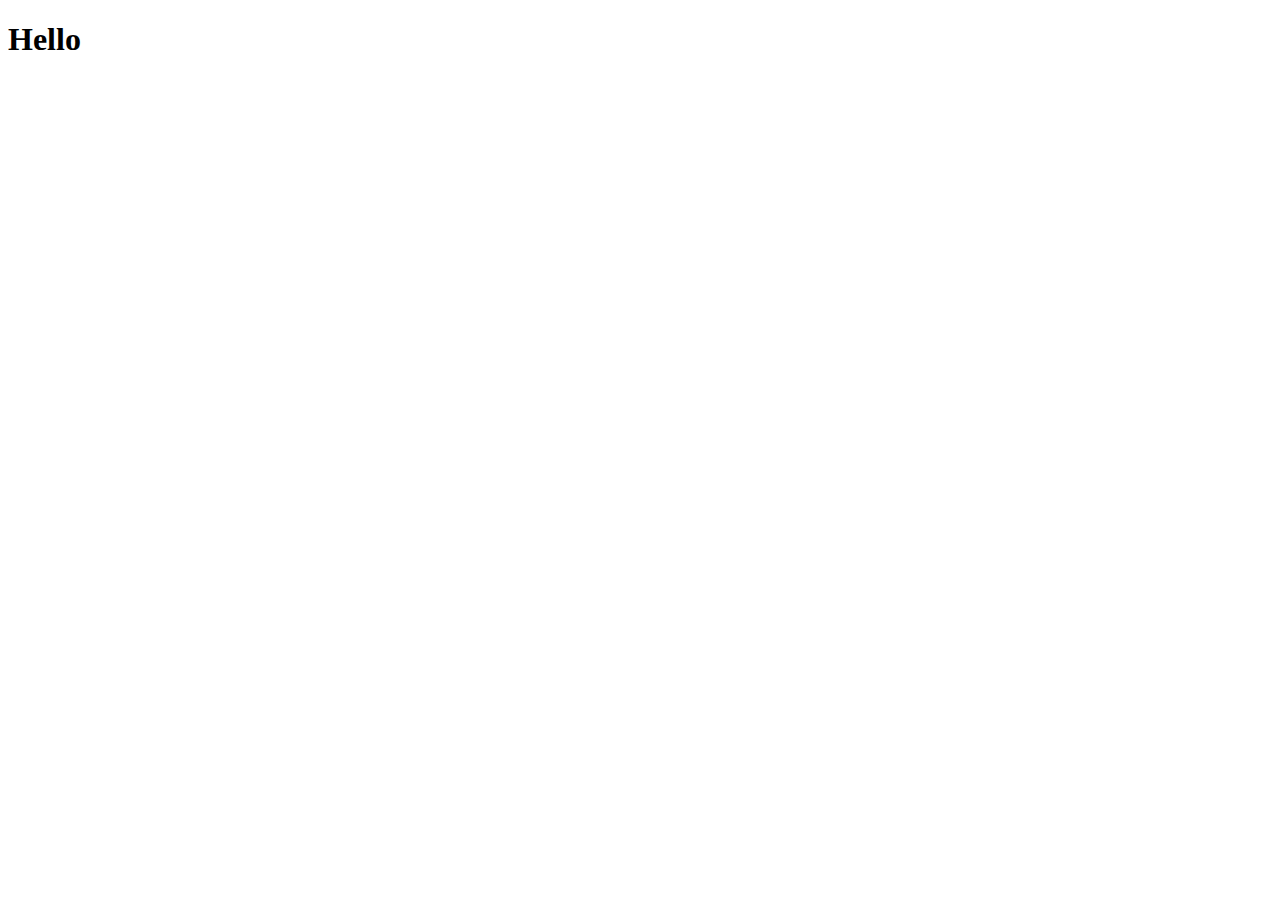
==== 자바스크립트 문법/index.html @ 9bba19fb "🎨 tty" ====
<!DOCTYPE html>
<html lang="en">
<head>
  <meta charset="UTF-8">
  <meta http-equiv="X-UA-Compatible" content="IE=edge">
  <meta name="viewport" content="width=device-width, initial-scale=1.0">
  <title>자바스크립트 자료형</title>
</head>
<body>
  <h1>안녕하세요</h1>
  <script src="./java/js.js"></script>
</body>
</html>
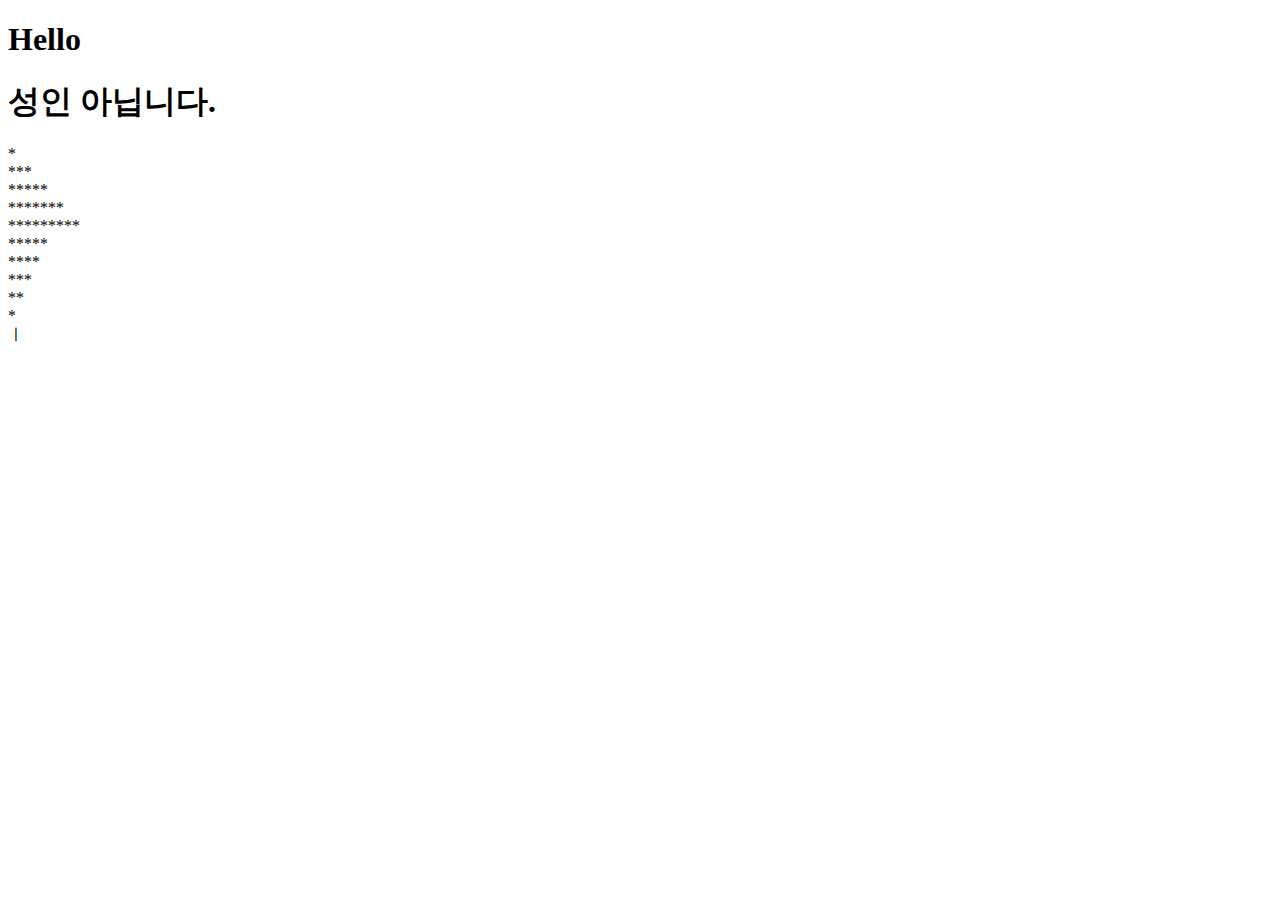
==== commit 39ea42ea: "📌뭔지 모르겠다ㅎ" ====
--- a/자바스크립트 문법/index.html
+++ b/자바스크립트 문법/index.html
@@ -10,4 +10,5 @@
   <h1>안녕하세요</h1>
   <script src="./java/js.js"></script>
 </body>
-</html>+</html>
+ㅣ